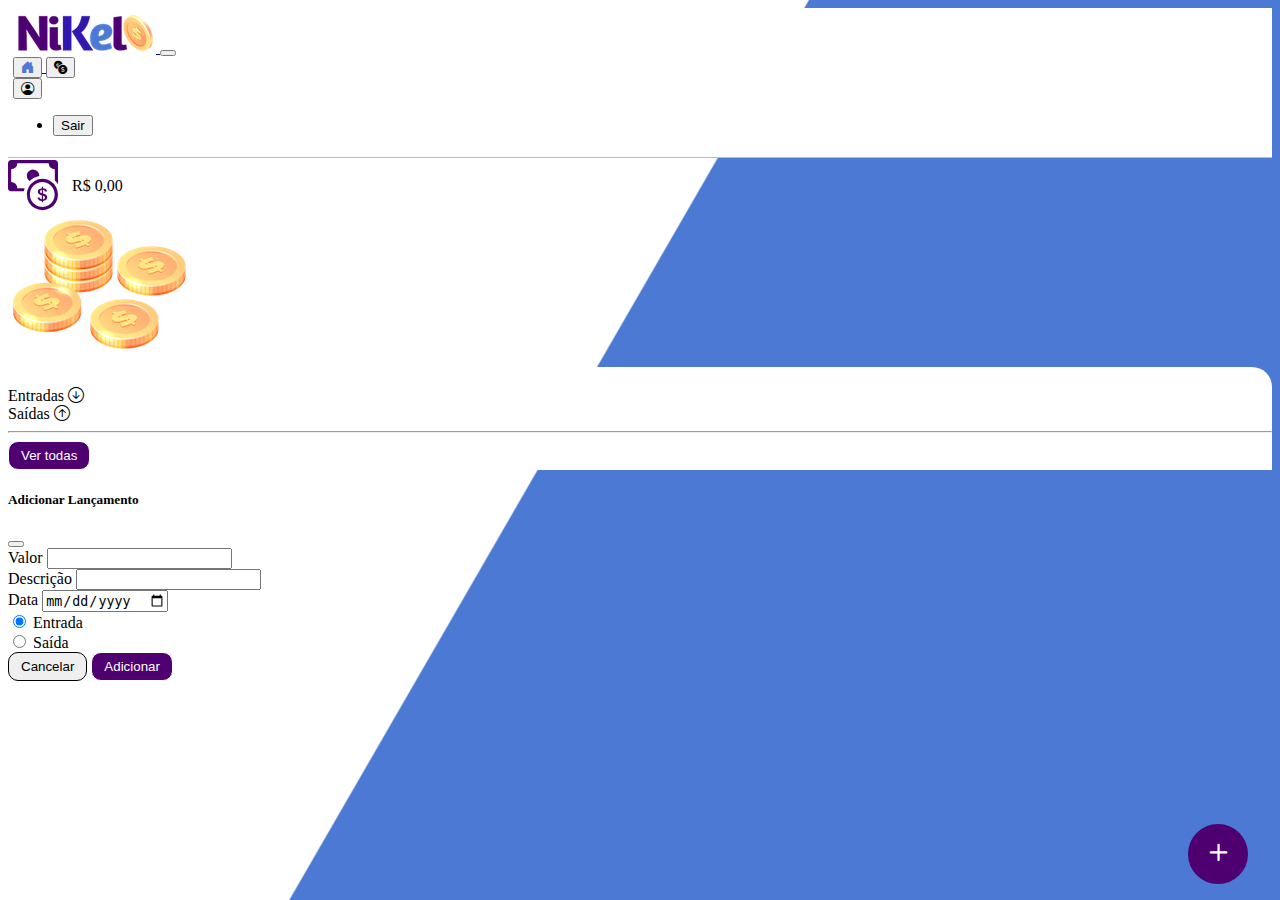
==== public/home.html @ 7d347cc5 "Nikel" ====
<!DOCTYPE html>
<html lang="pt">
  <head>
    <meta charset="UTF-8" />
    <meta http-equiv="X-UA-Compatible" content="IE=edge" />
    <meta name="viewport" content="width=device-width, initial-scale=1.0" />
    <title>Nikel - Home</title>
    <link rel="stylesheet" href="./css/styles.css" />
    <link
      href="https://cdn.jsdelivr.net/npm/bootstrap@5.1.3/dist/css/bootstrap.min.css"
      rel="stylesheet"
      integrity="sha384-1BmE4kWBq78iYhFldvKuhfTAU6auU8tT94WrHftjDbrCEXSU1oBoqyl2QvZ6jIW3"
      crossorigin="anonymous"
    />
    <link
      rel="stylesheet"
      href="https://cdn.jsdelivr.net/npm/bootstrap-icons@1.8.1/font/bootstrap-icons.css"
    />
  </head>
  <body id="app">
    <header>
      <nav class="navbar navbar-expand navbar-light bg-white">
        <div class="container-fluid">
          <a class="navbar-brand" href="#">
            <img
              src="./assets/images/nikel-small-logo.png"
              alt="logo nikel"
              class="img-fluid"
              srcset=""
            />
          </a>
          <button
            class="navbar-toggler"
            type="button"
            data-bs-toggle="collapse"
            data-bs-target="#navbarSupportedContent"
            aria-controls="navbarSupportedContent"
            aria-expanded="false"
            aria-label="Toggle navigation"
          >
            <span class="navbar-toggler-icon"></span>
          </button>
          <div
            class="collapse navbar-collapse justify-content-end"
            id="navbarSupportedContent"
          >
            <div class="d-flex menu">
              <a href="home.html">
                <button class="btn" type="button">
                  <i class="bi bi-house-door-fill color-secondary fs-4"></i>
                </button>
              </a>
              <a href="transactions.html">
                <button class="btn" type="button">
                  <i class="bi bi-currency-exchange fs-4"></i>
                </button>
              </a>
              <div class="dropdown">
                <button
                  class="btn"
                  type="button"
                  id="dropdownMenuButton1"
                  data-bs-toggle="dropdown"
                  aria-expanded="false"
                >
                  <i class="bi bi-person-circle fs-4"></i>
                </button>
                <ul
                  class="dropdown-menu logout"
                  aria-labelledby="dropdownMenuButton1"
                >
                  <li>
                    <button class="dropdown-item" id="button-logout">
                      Sair
                    </button>
                  </li>
                </ul>
              </div>
            </div>
          </div>
        </div>
      </nav>
    </header>
    <main>
      <div class="container-lg">
        <div class="row">
          <div class="col mt-4 d-flex justify-content-start align-items-center">
            <i class="bi bi-cash-coin color-primary icon-detail"></i>
            <span class="fs-2" id="total">R$ 0,00</span>
          </div>
          <div class="col d-flex mt-4 justify-content-end">
            <div class="text-center">
              <img
                src="./assets/images/coins-small.png"
                alt="image coins"
                srcset=""
              />
            </div>
          </div>
        </div>
        <div class="row">
          <div class="col-12 info shadow-lg">
            <div class="container">
              <div class="row">
                <div class="col-6">
                  <span class="fs-4"
                    >Entradas
                    <i class="bi bi-arrow-down-circle fs-2 align-middle"></i
                  ></span>
                </div>
                <div class="col-6">
                  <span class="fs-4"
                    >Saídas
                    <i class="bi bi-arrow-up-circle fs-2 align-middle"></i>
                  </span>
                </div>
                <div class="col-12 my-2">
                  <hr />
                </div>
              </div>
              <div class="row">
                <div class="col-6">
                  <div class="container p-0" id="cash-in-list"></div>
                </div>
                <div class="col-6">
                  <div class="container p-0" id="cash-out-list"></div>
                </div>
                <div class="col-12 mb-4">
                  <button
                    type="button"
                    class="button-default"
                    id="transactions-button"
                  >
                    Ver todas
                  </button>
                </div>
              </div>
            </div>
          </div>
        </div>
        <button
          class="button-float"
          data-bs-toggle="modal"
          data-bs-target="#transaction-modal"
        >
          <i class="bi bi-plus"></i>
        </button>
      </div>
      <!-- Modal -->
      <div
        class="modal fade"
        id="transaction-modal"
        tabindex="-1"
        aria-labelledby="exampleModalLabel"
        aria-hidden="true"
      >
        <div class="modal-dialog">
          <div class="modal-content">
            <div class="modal-header">
              <h5 class="modal-title" id="exampleModalLabel">
                Adicionar Lançamento
              </h5>
              <button
                type="button"
                class="btn-close"
                data-bs-dismiss="modal"
                aria-label="Close"
              ></button>
            </div>
            <form id="transaction-form">
              <div class="modal-body">
                <div class="mb-3">
                  <label for="value-input" class="form-label">Valor</label>
                  <input
                    type="number"
                    step="any"
                    class="form-control"
                    id="value-input"
                    aria-describedby="emailHelp"
                    required
                  />
                </div>
                <div class="mb-3">
                  <label for="description-input" class="form-label"
                    >Descrição</label
                  >
                  <input
                    type="text"
                    class="form-control"
                    id="description-input"
                    required
                  />
                </div>
                <div class="mb-3">
                  <label for="date-input" class="form-label">Data</label>
                  <input
                    type="date"
                    class="form-control"
                    id="date-input"
                    required
                  />
                </div>
                <div class="mb-3">
                  <div class="form-check form-check-inline">
                    <input
                      class="form-check-input"
                      type="radio"
                      name="type-input"
                      id="inlineRadio1"
                      value="1"
                      checked
                    />
                    <label class="form-check-label" for="inlineRadio1"
                      >Entrada</label
                    >
                  </div>
                  <div class="form-check form-check-inline">
                    <input
                      class="form-check-input"
                      type="radio"
                      name="type-input"
                      id="inlineRadio2"
                      value="2"
                    />
                    <label class="form-check-label" for="inlineRadio2"
                      >Saída</label
                    >
                  </div>
                </div>
              </div>
              <div class="modal-footer">
                <button
                  type="button"
                  class="btn-secondary button-cancel"
                  data-bs-dismiss="modal"
                >
                  Cancelar
                </button>
                <button type="submit" class="button-default">Adicionar</button>
              </div>
            </form>
          </div>
        </div>
      </div>
    </main>
    <script
      src="https://cdn.jsdelivr.net/npm/bootstrap@5.1.3/dist/js/bootstrap.bundle.min.js"
      integrity="sha384-ka7Sk0Gln4gmtz2MlQnikT1wXgYsOg+OMhuP+IlRH9sENBO0LRn5q+8nbTov4+1p"
      crossorigin="anonymous"
    ></script>
    <script src="./js/home.js"></script>
  </body>
</html>
---- public/css/styles.css ----
#login {
  background: linear-gradient(120deg, #4c79d3 44.9%, #ffffff 45%) no-repeat
    fixed;
}

#app {
  background: linear-gradient(120deg, #ffffff 44.9%, #4c79d3 45%) no-repeat
    fixed;
}

header {
  border-bottom: 1px solid #bebcbc;
  padding: 5px;
  background-color: #ffffff;
}

.color-primary {
  color: #4e0070;
}

.color-secondary {
  color: #4c79d3;
}

.icon-detail {
  font-size: 50px;
  margin-right: 10px;
  vertical-align: middle;
}

.text-login {
  color: #ffffff;
  font-size: 18px;
  font-weight: 500;
}

.coins {
  position: absolute;
  bottom: 100px;
}

.button-login {
  border-radius: 10px;
  background-color: #4e0070;
  color: #ffffff;
  width: 50%;
  margin: 0 25%;
  border: 1px solid;
  padding: 0.375rem 0.75rem;
}

.button-default {
  border-radius: 10px;
  background-color: #4e0070;
  color: #ffffff;
  border: 1px solid;
  padding: 0.375rem 0.75rem;
}

.button-cancel {
  border-radius: 10px;
  border: 1px solid;
  padding: 0.375rem 0.75rem;
}

.button-float {
  border-radius: 100%;
  height: 60px;
  width: 60px;
  position: fixed;
  bottom: 1rem;
  right: 2rem;
  font-size: 35px;
  background-color: #4e0070;
  color: #ffffff;
  border: solid 2px #4e0070;
  padding: 0 !important;
}

.button-float:hover {
  border: solid 2px #4c79d3;
  background-color: #ffffff;
  color: #4c79d3;
}

.button-default:hover {
  background: #4c79d3;
  color: #ffffff;
}

.button-login:hover {
  background: #4c79d3;
  color: #ffffff;
}

.link-default {
  color: #4e0070;
  cursor: pointer;
}

.link-default:hover {
  color: #4c79d3;
}

.info {
  background-color: #ffffff;
  border-radius: 20px 20px 0px 0px;
  padding: 20px 0px 0px 0px;
}

.logout {
  min-width: 4rem !important;
}
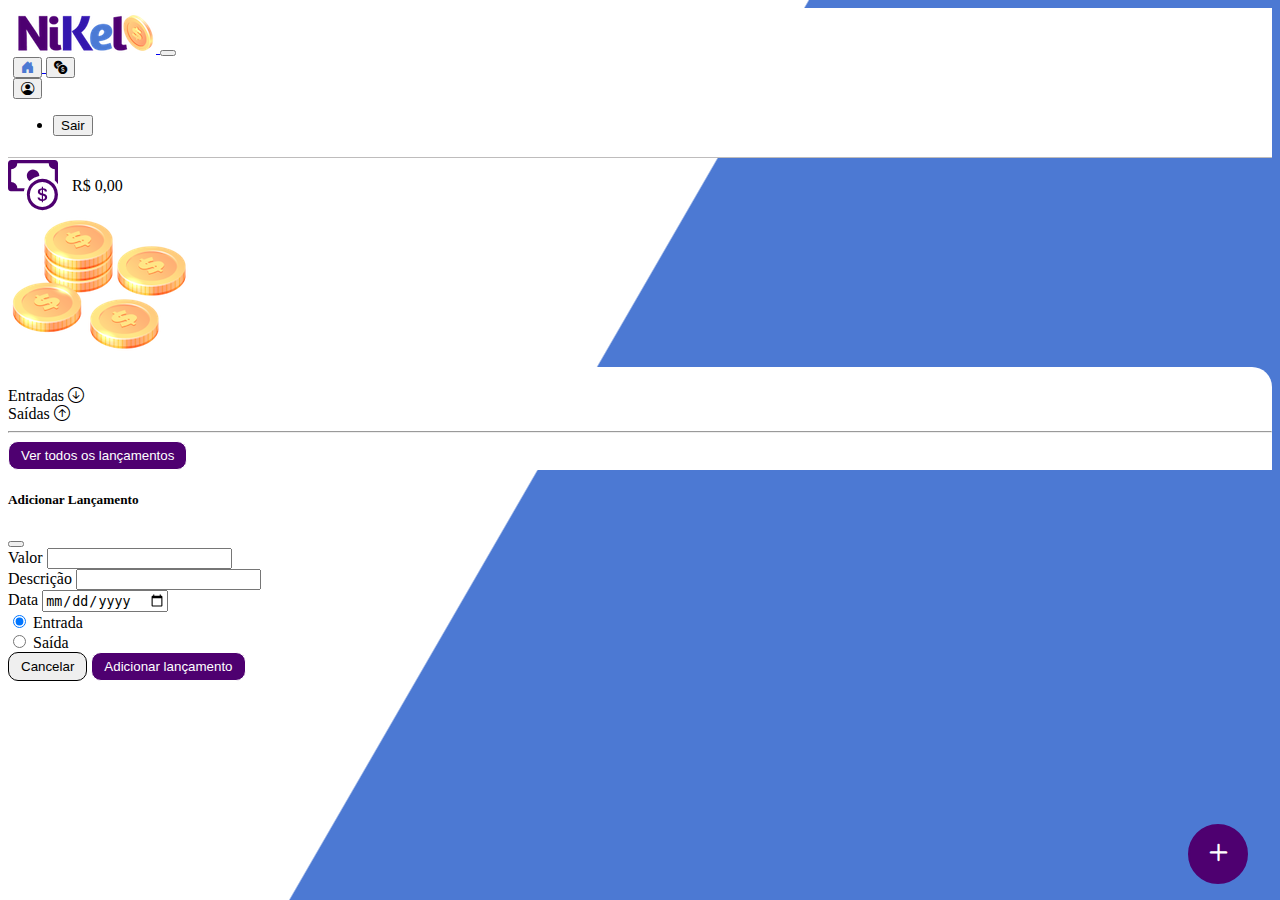
==== commit 20ef4058: "Algumas adaptações" ====
--- a/public/home.html
+++ b/public/home.html
@@ -131,7 +131,8 @@
                     class="button-default"
                     id="transactions-button"
                   >
-                    Ver todas
+                    Ver todos os lançamentos
+                  
                   </button>
                 </div>
               </div>
@@ -236,7 +237,7 @@
                 >
                   Cancelar
                 </button>
-                <button type="submit" class="button-default">Adicionar</button>
+                <button type="submit" class="button-default">Adicionar lançamento</button>
               </div>
             </form>
           </div>
